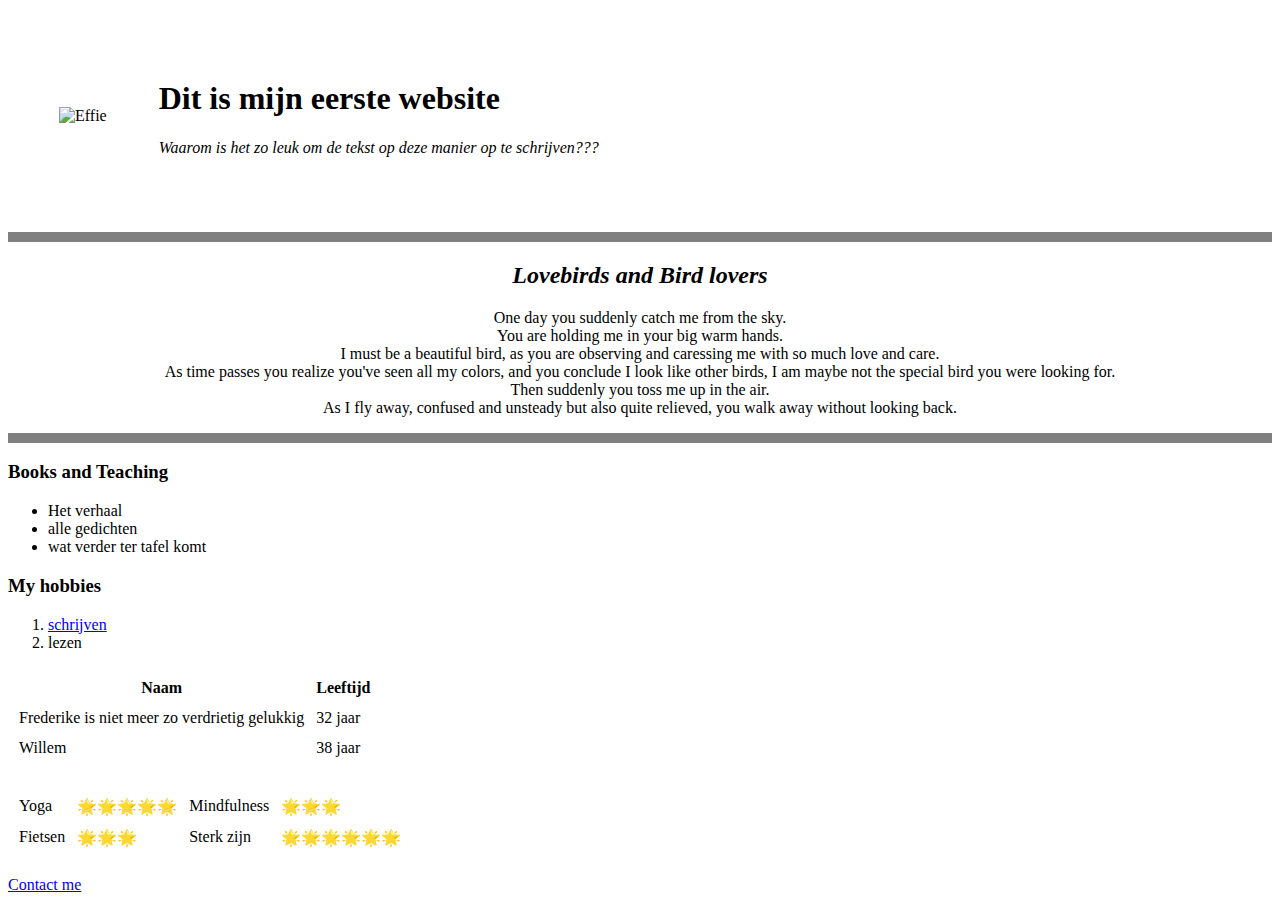
==== index.html @ 9de30b75 "Add files via upload" ====
<!DOCTYPE html>
<html lang="en" dir="ltr">

<head>
  <meta charset="utf-8">
  <title>Effie's Personal Website</title>
</head>

<body>
  <table cellspacing="50">
    <tr>
      <td> <img width="400px" src="Frederike.jpg" alt="Effie"></td>
      <td>
        <h1>Dit is mijn eerste website</h1>
        <p><em>Waarom is het zo leuk om de tekst op deze manier op te schrijven???</em></p>
      </td>
    </tr>
  </table>


  <center>
    <hr size="10" noshade>
    <h2><em>Lovebirds and Bird lovers</em></h2>
    <p>One day you suddenly catch me from the sky. <br> You are holding me in your big warm
      hands.<br> I must
      be a beautiful bird, as you are observing and caressing me with so much love and care. <br> As
      time
      passes you realize you've seen all my colors, and you
      conclude I look like other birds, I am maybe not the special bird you were looking for.<br>
      Then
      suddenly you toss me up in the air. <br>As I fly away, confused and unsteady but also quite
      relieved, you walk away without looking back.</p>
    <hr size="10" noshade>
  </center>
  <h3>Books and Teaching</h3>
  <ul>
    <li>Het verhaal</li>
    <li>alle gedichten</li>
    <li>wat verder ter tafel komt</li>
  </ul>
  <h3>My hobbies</h3>
  <ol>
    <li><a href="https://stijlfiguurtekstbureau.nl/">schrijven</a></li>
    <li>lezen</li>
  </ol>
  <table cellspacing = "10">
    <thead>
      <th>Naam</th>
      <th>Leeftijd</th>
    </thead>
    <tbody>
      <tr>
        <td>Frederike is niet meer zo verdrietig gelukkig</td>
        <td>32 jaar</td>
      </tr>
      <tr>
        <td>Willem</td>
        <td>38 jaar</td>
      </tr>
    </tbody>
  </table>
<br>
  <table cellspacing="10">
    <tr>
      <td>Yoga</td>
      <td>🌟🌟🌟🌟🌟</td>
      <td>Mindfulness</td>
      <td>🌟🌟🌟</td>
    </tr>
    <tr>
      <td>Fietsen</td>
      <td>🌟🌟🌟</td>
      <td>Sterk zijn</td>
      <td>🌟🌟🌟🌟🌟🌟</td>
    </tr>
  </table>
<br>

  <a href="contact.html">Contact me</a>
</body>

</html>
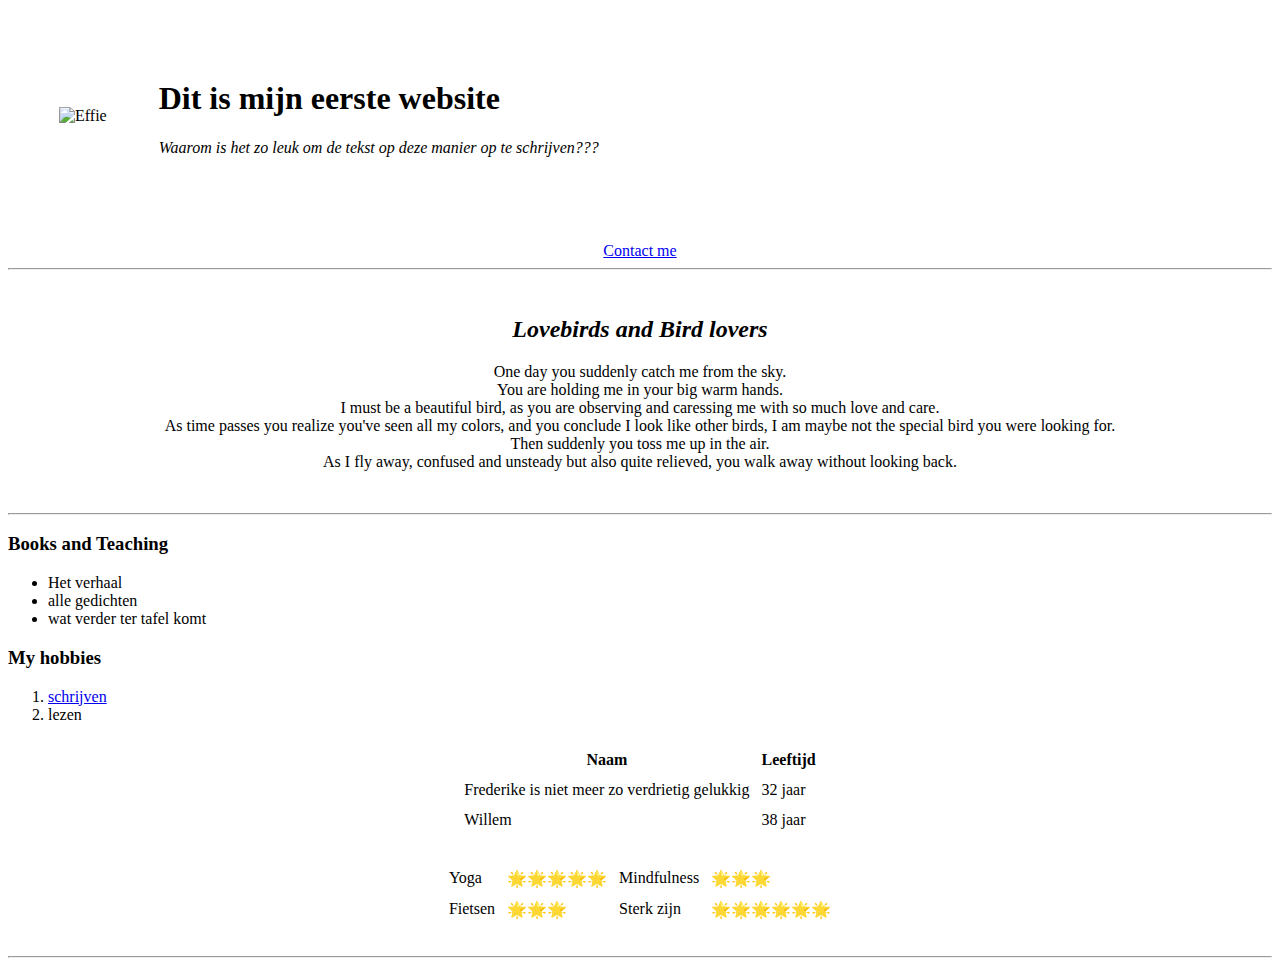
==== commit 44d8eeb8: "Add files via upload" ====
--- a/index.html
+++ b/index.html
@@ -4,22 +4,26 @@
 <head>
   <meta charset="utf-8">
   <title>Effie's Personal Website</title>
+  <link rel="stylesheet" href="css/styles.css">
+
 </head>
 
 <body>
   <table cellspacing="50">
     <tr>
-      <td> <img width="400px" src="Frederike.jpg" alt="Effie"></td>
+      <td> <img width="200px" src="Frederike.jpg" alt="Effie"></td>
       <td>
         <h1>Dit is mijn eerste website</h1>
         <p><em>Waarom is het zo leuk om de tekst op deze manier op te schrijven???</em></p>
       </td>
     </tr>
   </table>
-
-
   <center>
-    <hr size="10" noshade>
+<br>
+  <a href="contact.html">Contact me</a>
+<br>
+    <hr>
+<br>
     <h2><em>Lovebirds and Bird lovers</em></h2>
     <p>One day you suddenly catch me from the sky. <br> You are holding me in your big warm
       hands.<br> I must
@@ -30,8 +34,9 @@
       Then
       suddenly you toss me up in the air. <br>As I fly away, confused and unsteady but also quite
       relieved, you walk away without looking back.</p>
-    <hr size="10" noshade>
-  </center>
+<br>
+    <hr>
+</center>
   <h3>Books and Teaching</h3>
   <ul>
     <li>Het verhaal</li>
@@ -43,7 +48,8 @@
     <li><a href="https://stijlfiguurtekstbureau.nl/">schrijven</a></li>
     <li>lezen</li>
   </ol>
-  <table cellspacing = "10">
+<center>
+  <table cellspacing="10">
     <thead>
       <th>Naam</th>
       <th>Leeftijd</th>
@@ -59,7 +65,7 @@
       </tr>
     </tbody>
   </table>
-<br>
+  <br>
   <table cellspacing="10">
     <tr>
       <td>Yoga</td>
@@ -74,9 +80,9 @@
       <td>🌟🌟🌟🌟🌟🌟</td>
     </tr>
   </table>
-<br>
-
-  <a href="contact.html">Contact me</a>
+  <br>
+  <hr>
+  </center>
 </body>
 
 </html>
